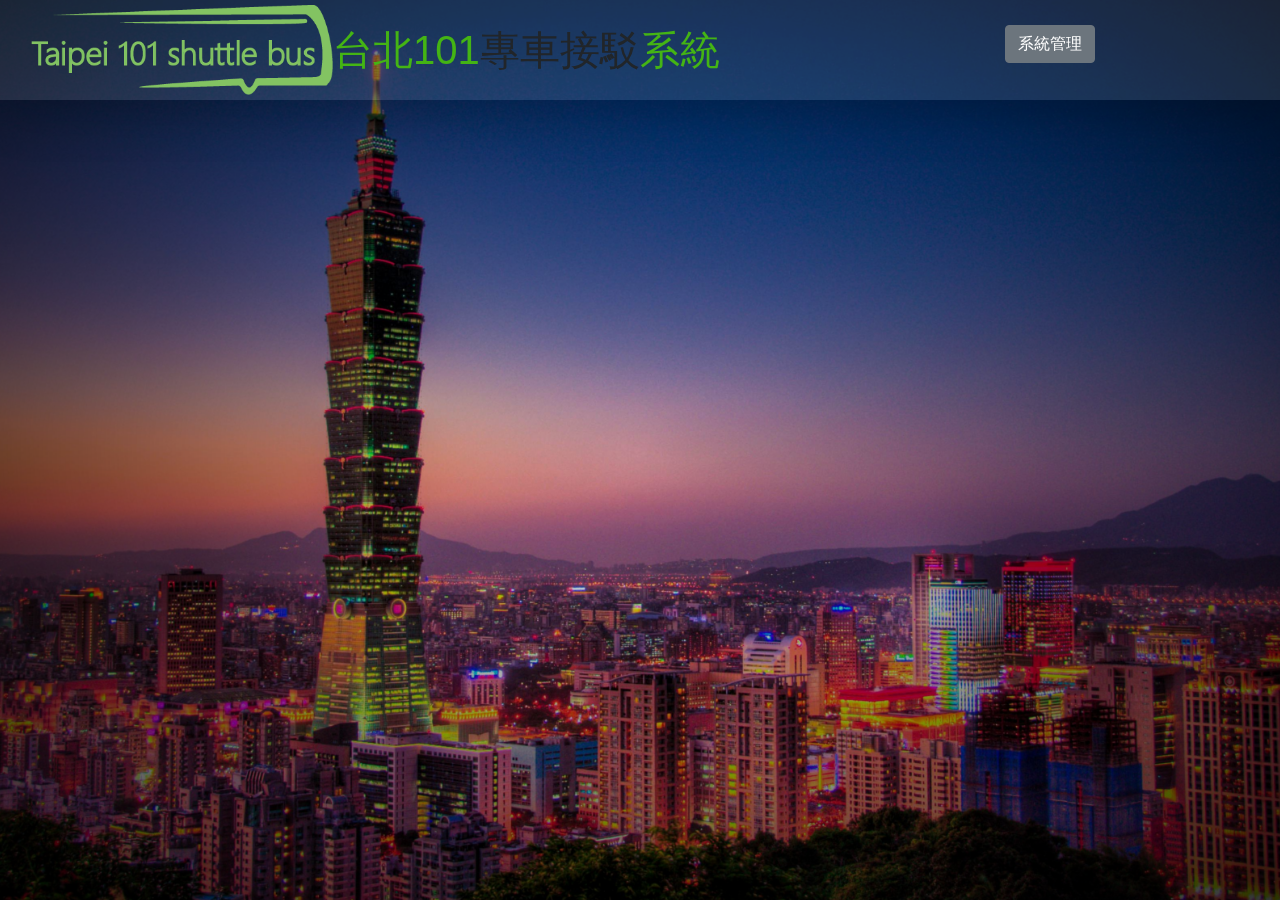
==== source01/01_source/index.html @ e19441c7 "Add files via upload" ====
<!DOCTYPE html>
<html lang="en">
<head>
    <meta charset="UTF-8">
    <meta name="viewport" content="width=device-width, initial-scale=1.0">
    <title>台北101專車接駁系統</title>
    <link rel="stylesheet" href="bootstrap.css">
    <link rel="stylesheet" href="style.css">
</head>
<body>
    <header class="shadow-lg w-100" id="nav-bar">
        <div class="logo" id="logo">
            <img src="../01_01/01_LOGO.png" alt="">
            <h1><span style="color: rgb(68, 180, 20);">台北101</span>專車接駁<span style="color: rgb(68, 180, 20);">系統</span></h1>
        </div>
        <div class="btns">
            <button class="btn btn-secondary" id="login-button" onclick="admin()">系統管理</button>
            <button class="btn btn-danger" id="logout-button">登出</button>
        </div>
    </header>
    <div class="modal fade" id="login">
        <div class="modal-dialog">
            <div class="modal-content">
                <div class="modal-header">
                    <h1>台北101專車接駁系統-系統管理</h1>
                </div>
                <div class="modal-body">
                    <div class="form-group">
                        <label for="username">帳號:</label>
                        <input type="text" name="username" class="form-control">
                    </div>
                    <div class="form-group">
                        <label for="password">密碼:</label>
                        <input type="text" name="password" class="form-control">
                    </div>
                    <div class="form-group">
                        <label for="captcha">驗證碼: <span id="captha"></span></label>
                        <input type="text" name="captcha" class="form-control">
                    </div>
                </div>
                <div class="modal-footer">
                    <button class="btn btn-info" id="regenerate-captha-button" onclick="veri()">刷新驗證碼</button>
                    <button class="btn btn-primary" id="login-button" onclick="login()">登入</button>
                    <button class="btn btn-secondary" id="" onclick="$('#login').modal('hide')">關閉</button>
                </div>
            </div>
        </div>
    </div>
</body>
</html>
<script src="jquery.js"></script>
<script src="bootstrap.js"></script>
<script src="background.js"></script>
<script>
    check()
    let captha
    veri()
    function admin() {
        $.get("api/session.php",function (res) {
            if (res==true) {
                location.href = "bus.html";
            } else {
                $("#login").modal("show");
            }
        })
    }
    function veri() {
        $.get("api/veri.php",function (res) {
            captha = res
            $("#captha").text(captha)
        })
    }
    function login() {
        let formData = {
            mail: $("input[name='username']").val(),
            password: $("input[name='password']").val(),
            captha: $("input[name='captcha']").val(),
        }
        if (formData.captha == captha) {
            $.post("api/login.php",formData,function (res) {
                if (res == true) {
                    alert()
                    location.reload()
                } else {
                    alert("帳號密碼錯誤")
                }
            })
        } else {
            alert("驗證碼錯誤")
        }
    }
    function check() {
        $.get("api/session.php",function (res) {
            if (res == true) {
                $("#logout-button").show()
            } else {
                $("#logout-button").hide()
            }
        })
    }
    function logout() {
        $.post("api/logout.php",function () {
            location.href = "index.html"
        })
    }
</script>
---- source01/01_source/style.css ----
body, html {
    margin: 0;
    padding: 0;
    width: 100%;
    height: 100%;
    overflow: hidden;
}

body {
    background: url(../01_01/f15f7b57ab31c217f471c6712a2654e0-taipei-101.jpg);
    background-size: 115%;
    background-position: center;
    transition: 0.1s;
}

.overlay {
    position: fixed;
    top: 0;
    left: 0;
    width: 100%;
    height: 100%;
    background: radial-gradient(rgba(0,0,0,0),rgba(0,0,0,0.8));
    pointer-events: none;
    z-index: -1;
}
header{
    display: flex;
    height: 100px;
    justify-content: space-between;
    background: rgba(255,255,255,0.1);
}
header div.logo{
    display: flex;
    height: 90px;
    padding: 5px 0px 5px 30px;
    width: 730px;
}
div.logo img{
    height: 90px;
}
div.logo h1{
    line-height: 90px;
}
div.btns{
    padding: 25px;
    height: 50px;
    width: 300px;
    justify-content: space-around;
}
div.card#table{
    width: 80%;
    max-height: 750px;
    margin: 100px auto 0px auto;
    transition: 500ms;
    scale: 0.98;
}
div.card#table:hover{
    box-shadow: 0 .5rem 1rem rgba(0, 0, 0, .15);
    scale: 1.0;
}
div.card{
    background: rgba(255,255,255,0.1);
}
input.form-control{
    background: rgba(0,0,0,0.5);
}
input.form-control:focus{
    background: rgba(255,255,255,0.6);
}
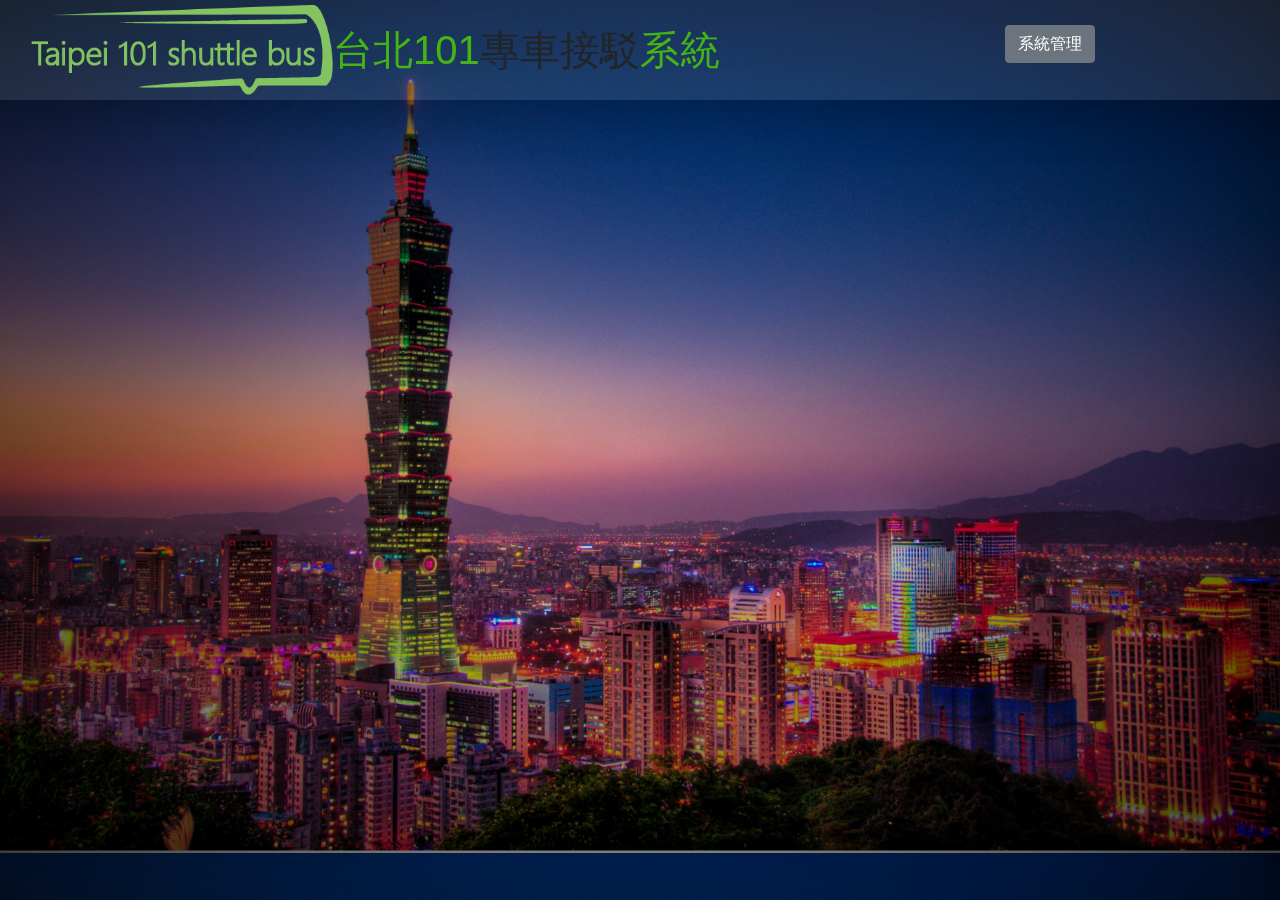
==== commit 7d872eba: "Add files via upload" ====
--- a/source01/01_source/index.html
+++ b/source01/01_source/index.html
@@ -79,7 +79,7 @@
         if (formData.captha == captha) {
             $.post("api/login.php",formData,function (res) {
                 if (res == true) {
-                    alert()
+                    alert("登入成功")
                     location.reload()
                 } else {
                     alert("帳號密碼錯誤")
--- a/source01/01_source/style.css
+++ b/source01/01_source/style.css
@@ -8,8 +8,7 @@
 
 body {
     background: url(../01_01/f15f7b57ab31c217f471c6712a2654e0-taipei-101.jpg);
-    background-size: 115%;
-    background-position: center;
+    background-size: 100%;
     transition: 0.1s;
 }
 
@@ -49,7 +48,6 @@
 }
 div.card#table{
     width: 80%;
-    max-height: 750px;
     margin: 100px auto 0px auto;
     transition: 500ms;
     scale: 0.98;
@@ -61,9 +59,18 @@
 div.card{
     background: rgba(255,255,255,0.1);
 }
-input.form-control{
+th>input.form-control{
     background: rgba(0,0,0,0.5);
+    color: white;
 }
-input.form-control:focus{
+th>input.form-control:focus{
     background: rgba(255,255,255,0.6);
+}
+table.table{
+    color: white;
+}
+div.card-body{
+    max-height: 400px;
+    overflow: hidden;
+    overflow-y: auto;
 }